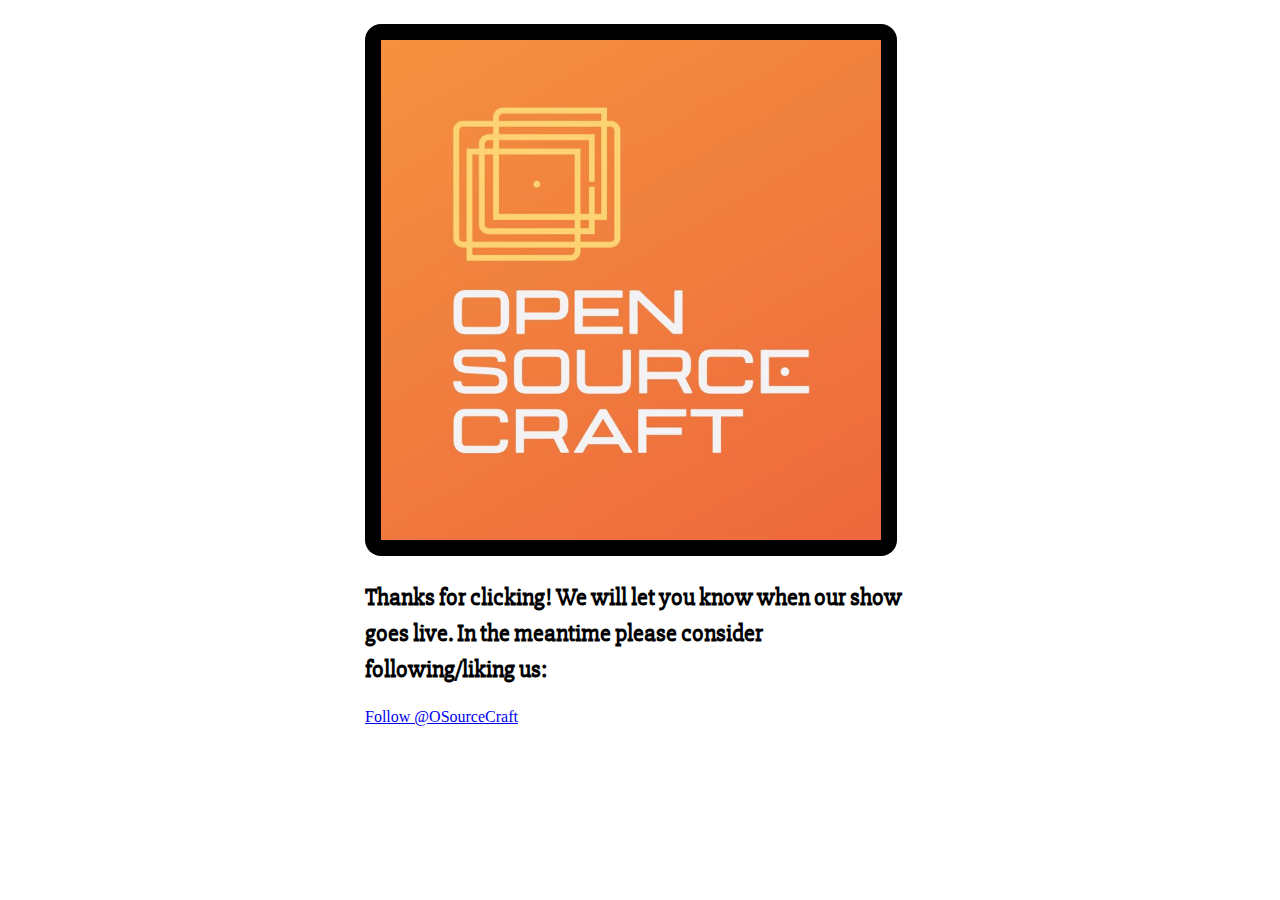
==== thanks.html @ c26c34af "update damnit" ====
<!doctype html>
<html>
  <head>
    <meta charset="utf-8">
    <meta http-equiv="X-UA-Compatible" content="chrome=1">
    <link rel="shortcut icon" type="image/x-icon" href="favicon.ico">
    <title>Open SourceCraft</title>
    <meta name="description" content="The world runs on Open Source Software. We speak to the craftspeople who shape our world.">

    <link rel="stylesheet" href="stylesheets/styles.css">
    <link href="https://fonts.googleapis.com/css?family=Slabo+27px" rel="stylesheet">
    <!--[if lt IE 9]>
    <script src="//html5shiv.googlecode.com/svn/trunk/html5.js"></script>
    <![endif]-->
  </head>
  <body> 
    <div id="fb-root"></div>
<script>(function(d, s, id) {
  var js, fjs = d.getElementsByTagName(s)[0];
  if (d.getElementById(id)) return;
  js = d.createElement(s); js.id = id;
  js.src = "//connect.facebook.net/en_US/sdk.js#xfbml=1&version=v2.8";
  fjs.parentNode.insertBefore(js, fjs);
}(document, 'script', 'facebook-jssdk'));</script>

    <section>
      <h1>Open Source Craft</h1>
        <img src="Open-SourceCraft.jpg" />
        <h2>
          Thanks for clicking!  We will let you know when our show goes live.  In the meantime please consider following/liking us:
        </h2>
          <a href="https://twitter.com/OSourceCraft" class="twitter-follow-button" data-show-count="false">Follow @OSourceCraft</a><script async src="//platform.twitter.com/widgets.js" charset="utf-8"></script>
          <div class="fb-like" data-href="https://www.facebook.com/OpenSourceCraft" data-layout="button" data-action="like" data-size="small" data-show-faces="true" data-share="true"></div>
          <style>
div.fb-like span {
  vertical-align:baseline !important;
}
</style>
        <br /><br />
    </section>
<script>
  (function(i,s,o,g,r,a,m){i['GoogleAnalyticsObject']=r;i[r]=i[r]||function(){
  (i[r].q=i[r].q||[]).push(arguments)},i[r].l=1*new Date();a=s.createElement(o),
  m=s.getElementsByTagName(o)[0];a.async=1;a.src=g;m.parentNode.insertBefore(a,m)
  })(window,document,'script','https://www.google-analytics.com/analytics.js','ga');

  ga('create', 'UA-90157003-1', 'auto');
  ga('send', 'pageview');

</script>
  </body>
</html>
---- stylesheets/styles.css ----
body {
        background: white;
     }
section img {
    max-width: 500px;
    background: black;
    color: white;
    border-radius: 1em;
    padding: 1em;
}
section {
    max-width: 550px;
    padding: 1em;
    margin: 0 auto;
}
section p, h2 {
    font-family: 'Slabo 27px', serif;
    font-size: 1.5em;
    line-height: 1.5em;
}

h1 {
  font-size: 0;
  width: 1px;
  height: 1px;
  display: inline-block;
  overflow: hidden;
  position: absolute!important;
  border: 0!important;
  padding: 0!important;
  margin: 0!important;
  clip: rect(1px,1px,1px,1px);
}

section p.small {
    font-size: 1.25em;
    margin-bottom: 0;
}
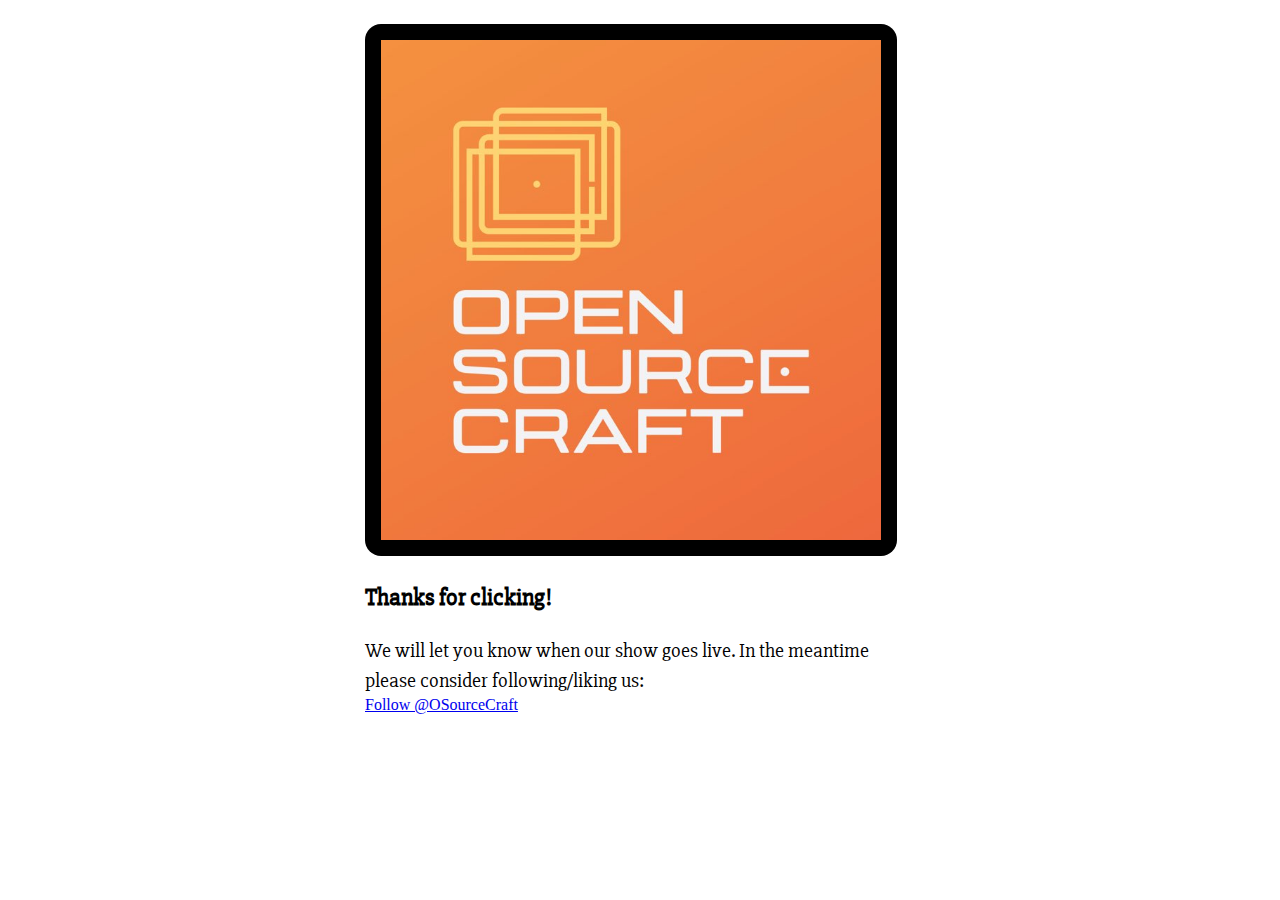
==== commit bf951873: "Merge pull request #2 from Code-Pop/gh-pages" ====
--- a/thanks.html
+++ b/thanks.html
@@ -27,8 +27,11 @@
       <h1>Open Source Craft</h1>
         <img src="Open-SourceCraft.jpg" />
         <h2>
-          Thanks for clicking!  We will let you know when our show goes live.  In the meantime please consider following/liking us:
+          Thanks for clicking!  
         </h2>
+      <p class="small">
+        We will let you know when our show goes live.  In the meantime please consider following/liking us:
+      </p>
           <a href="https://twitter.com/OSourceCraft" class="twitter-follow-button" data-show-count="false">Follow @OSourceCraft</a><script async src="//platform.twitter.com/widgets.js" charset="utf-8"></script>
           <div class="fb-like" data-href="https://www.facebook.com/OpenSourceCraft" data-layout="button" data-action="like" data-size="small" data-show-faces="true" data-share="true"></div>
           <style>
